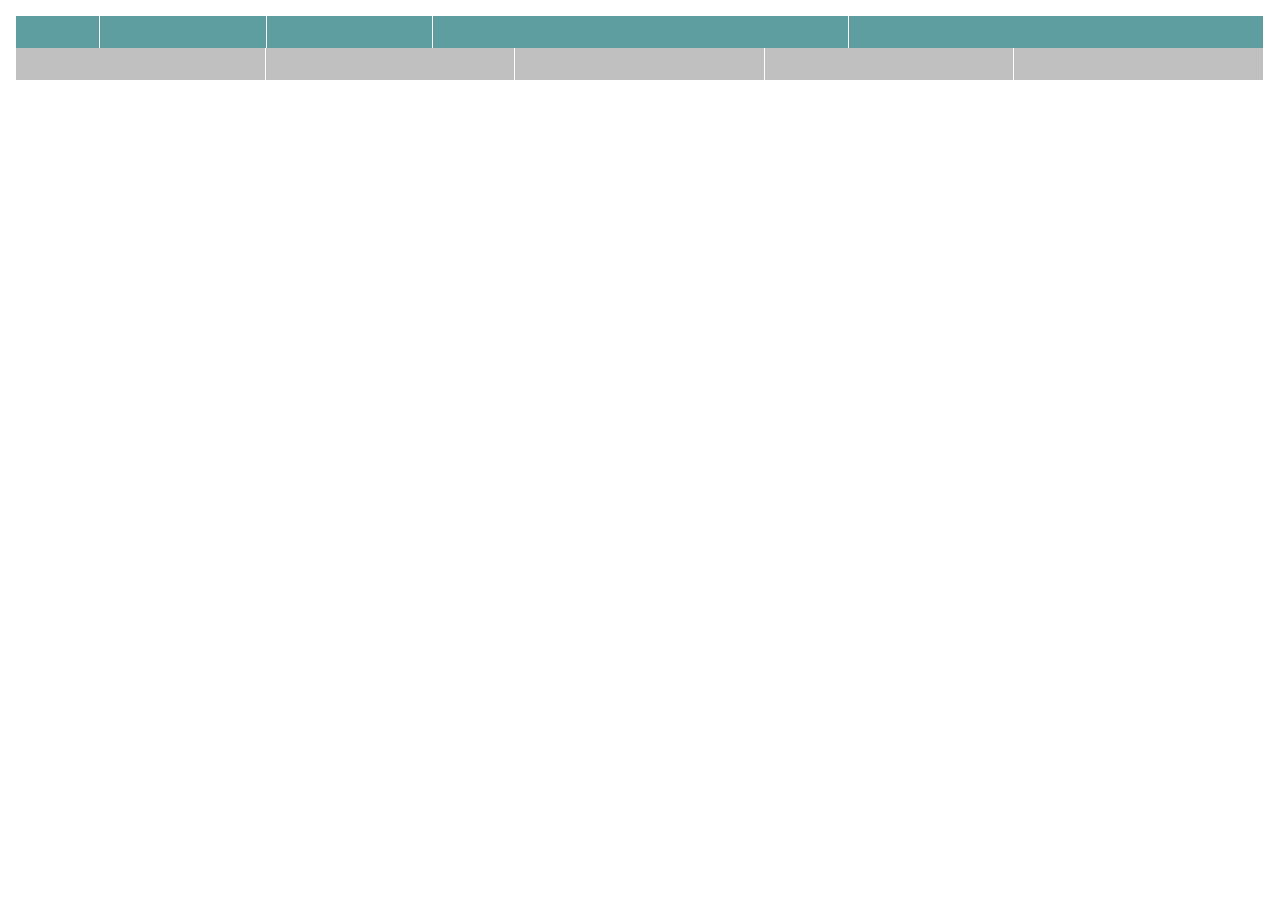
==== test.html @ e1ca6259 "Create test.html" ====
<!DOCTYPE html>
<html lang="en">
  <head>
    <meta charset="UTF-8" />
    <meta http-equiv="X-UA-Compatible" content="IE=edge" />
    <meta name="viewport" content="width=device-width, initial-scale=1.0" />
    <link rel="stylesheet" href="css/style.css" />
    <title>Document</title>
  </head>
  <body>
    <main>
      <div class="test-header">
        <div class="test-cell" style="flex-grow: 1"></div>
        <div class="test-cell" style="flex-grow: 2"></div>
        <div class="test-cell" style="flex-grow: 2"></div>
        <div class="test-cell" style="flex-grow: 5"></div>
        <div class="test-cell" style="flex-grow: 5"></div>
      </div>
      <div class="test-content">
        <div class="test-cell" style="flex-grow: 1"></div>
        <div class="test-cell" style="flex-grow: 1"></div>
        <div class="test-cell" style="flex-grow: 1"></div>
        <div class="test-cell" style="flex-grow: 1"></div>
        <div class="test-cell" style="flex-grow: 1"></div>
      </div>
    </main>
  </body>
</html>
---- css/style.css ----
@import "reset.css";
@import "index.css";
@import "test.css";

body {
  width: 100vw;
  height: 100vh;
  padding: 1rem;
}

main {
  height: 100%;
  overflow: auto;
  white-space: nowrap;
}
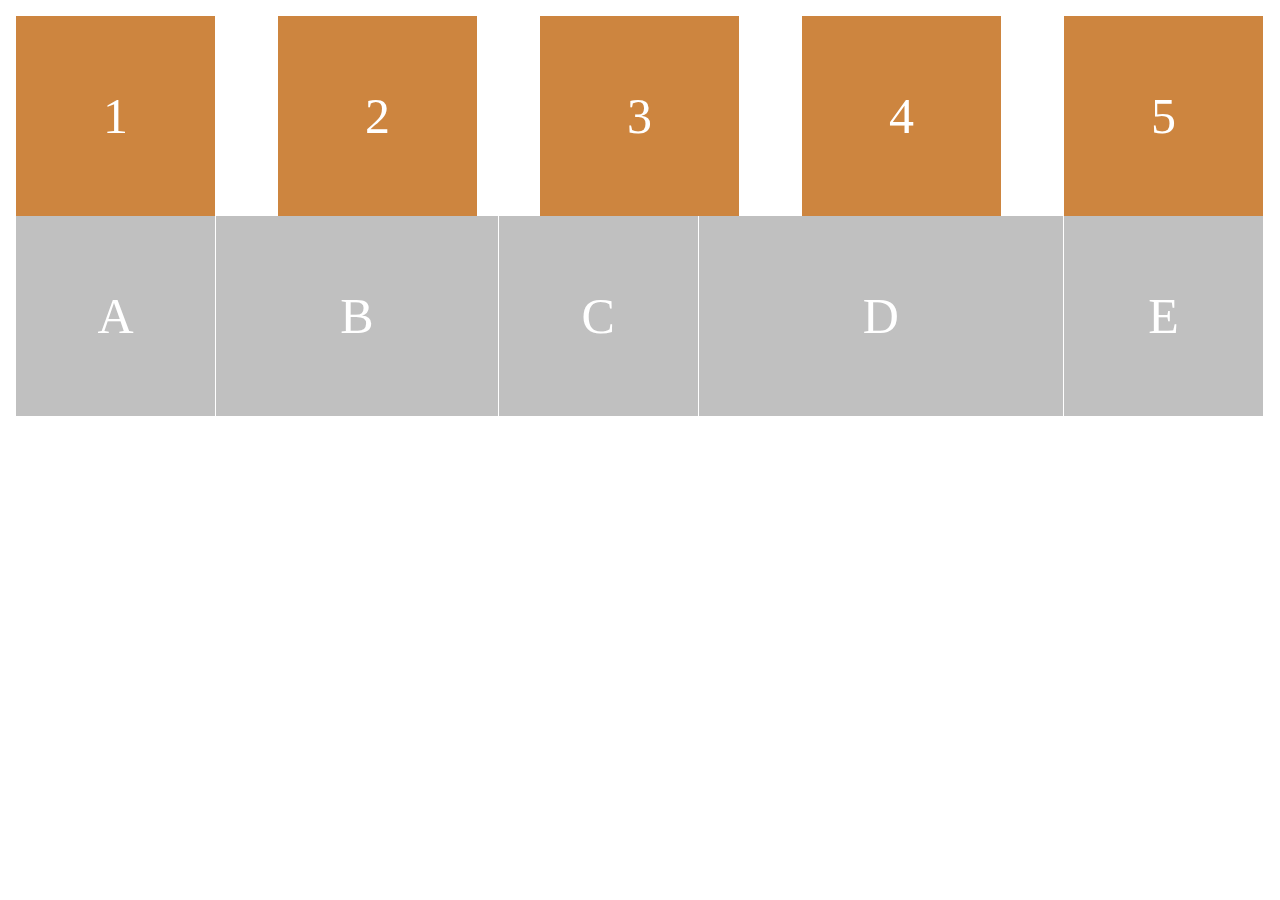
==== commit daf5ba77: "Modify test.css" ====
--- a/test.html
+++ b/test.html
@@ -10,18 +10,18 @@
   <body>
     <main>
       <div class="test-header">
-        <div class="test-cell" style="flex-grow: 1"></div>
-        <div class="test-cell" style="flex-grow: 2"></div>
-        <div class="test-cell" style="flex-grow: 2"></div>
-        <div class="test-cell" style="flex-grow: 5"></div>
-        <div class="test-cell" style="flex-grow: 5"></div>
+        <div class="test-cell">1</div>
+        <div class="test-cell" style="flex-shrink: 2">2</div>
+        <div class="test-cell" style="flex-shrink: 2">3</div>
+        <div class="test-cell" style="flex-shrink: 5">4</div>
+        <div class="test-cell" style="flex-shrink: 5">5</div>
       </div>
       <div class="test-content">
-        <div class="test-cell" style="flex-grow: 1"></div>
-        <div class="test-cell" style="flex-grow: 1"></div>
-        <div class="test-cell" style="flex-grow: 1"></div>
-        <div class="test-cell" style="flex-grow: 1"></div>
-        <div class="test-cell" style="flex-grow: 1"></div>
+        <div class="test-cell">A</div>
+        <div class="test-cell" style="flex-grow: 1">B</div>
+        <div class="test-cell">C</div>
+        <div class="test-cell" style="flex-grow: 2">D</div>
+        <div class="test-cell">E</div>
       </div>
     </main>
   </body>
